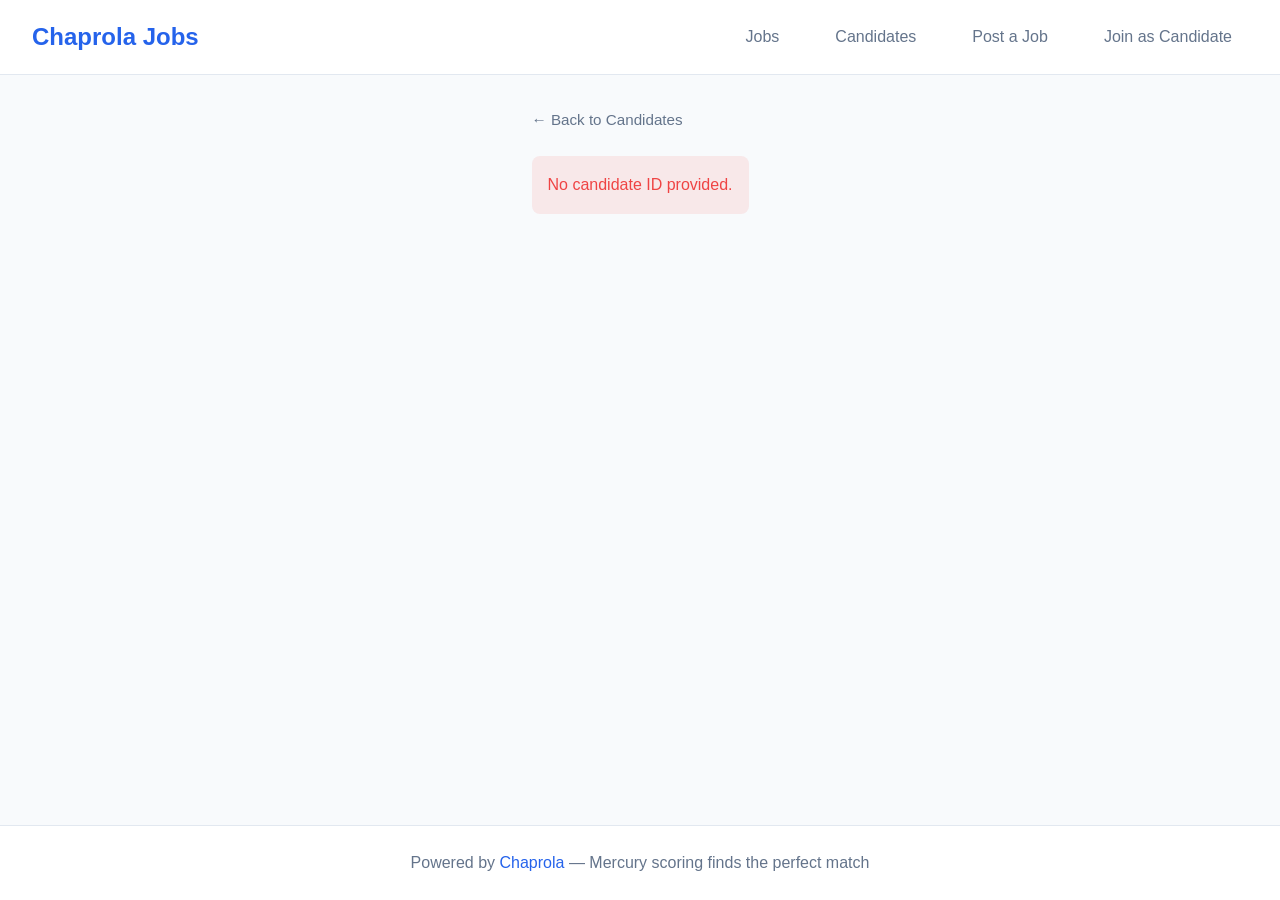
==== frontend/candidate.html @ 4e5301ca "Build chaprola-jobs frontend with Mercury matching" ====
<!DOCTYPE html>
<html lang="en">
<head>
    <meta charset="UTF-8">
    <meta name="viewport" content="width=device-width, initial-scale=1.0">
    <title>Candidate Detail - Chaprola Jobs</title>
    <link rel="stylesheet" href="styles.css">
</head>
<body>
    <nav class="navbar">
        <div class="nav-brand"><a href="/">Chaprola Jobs</a></div>
        <div class="nav-links">
            <a href="/">Jobs</a>
            <a href="candidates.html">Candidates</a>
            <a href="post-job.html">Post a Job</a>
            <a href="post-candidate.html">Join as Candidate</a>
        </div>
    </nav>
    <main class="container">
        <a href="candidates.html" class="back-link">&larr; Back to Candidates</a>
        <div id="cand-detail" class="detail-container">
            <div class="loading">Loading candidate...</div>
        </div>
    </main>
    <footer class="footer">
        <p>Powered by <a href="https://chaprola.org" target="_blank">Chaprola</a> &mdash; Mercury scoring finds the perfect match</p>
    </footer>
    <script src="api.js"></script>
    <script>
    document.addEventListener('DOMContentLoaded', async () => {
        const container = document.getElementById('cand-detail');
        const candId = getParam('id');
        if (!candId) { container.innerHTML = '<div class="error">No candidate ID provided.</div>'; return; }

        try {
            const c = await getCandidate(candId);
            if (!c) { container.innerHTML = '<div class="error">Candidate not found.</div>'; return; }
            document.title = `${c.name} - Chaprola Jobs`;

            container.innerHTML = `
                <div class="detail-header">
                    <div style="display:flex;justify-content:space-between;align-items:start;">
                        <div>
                            <h1 class="detail-title">${c.name}</h1>
                            <div class="detail-subtitle">${c.headline || ''}</div>
                        </div>
                        ${c.remote_only === 'true' ? '<span class="card-badge remote" style="font-size:1rem;padding:.5rem 1rem;">Remote Only</span>' : ''}
                    </div>
                    <div class="detail-meta">
                        <span>📍 ${c.location}</span>
                        <span>💰 $${parseInt(c.desired_salary).toLocaleString()} desired</span>
                        <span>📅 ${c.experience_years} years experience</span>
                        <span>✉️ ${c.email}</span>
                    </div>
                </div>
                <div class="detail-section">
                    <h2>Skills</h2>
                    <div class="card-skills" style="padding-top:0;">
                        ${parseSkills(c.skills).map(s => `<span class="skill-tag" style="font-size:.95rem;padding:.35rem .75rem;">${s}</span>`).join('')}
                    </div>
                </div>
                <div class="detail-section mercury-section" id="matches-section">
                    <h2>🎯 Mercury Match — Best Job Fits</h2>
                    <div id="matches-list"><div class="loading" style="color:rgba(255,255,255,.8);">Finding matching jobs...</div></div>
                </div>
            `;

            const matches = await findMatchingJobs(c);
            const matchesEl = document.getElementById('matches-list');
            if (!matches.length) {
                matchesEl.innerHTML = '<p style="opacity:.8;">No matching jobs found.</p>';
            } else {
                const maxScore = matches[0]._mercury_score || 1;
                matchesEl.innerHTML = matches.map(j => {
                    const pct = Math.round(((j._mercury_score || 0) / maxScore) * 100);
                    const color = pct >= 80 ? '#10b981' : pct >= 60 ? '#f59e0b' : '#ef4444';
                    return `
                    <a href="job.html?id=${j.job_id}" class="match-card" style="text-decoration:none;color:white;">
                        <div class="match-info">
                            <div class="match-name">${j.title}</div>
                            <div class="match-detail">${j.company}</div>
                            <div class="match-detail" style="margin-top:.25rem;">${j.location} &middot; ${formatSalary(j.salary_min, j.salary_max)} &middot; ${j.experience_years}+ yrs</div>
                        </div>
                        <div class="match-score">
                            <div class="score-value" style="color:${color};">${pct}%</div>
                            <div class="score-label">match</div>
                            <div class="score-bar"><div class="score-fill" style="width:${pct}%;background:${color};"></div></div>
                        </div>
                    </a>`;
                }).join('');
            }
        } catch (e) {
            container.innerHTML = `<div class="error">Error: ${e.message}</div>`;
        }
    });
    </script>
</body>
</html>
---- frontend/styles.css ----
/* CSS Reset and Base Styles */
*, *::before, *::after {
    box-sizing: border-box;
    margin: 0;
    padding: 0;
}

:root {
    --primary: #2563eb;
    --primary-dark: #1d4ed8;
    --secondary: #64748b;
    --success: #10b981;
    --warning: #f59e0b;
    --danger: #ef4444;
    --background: #f8fafc;
    --surface: #ffffff;
    --text: #1e293b;
    --text-muted: #64748b;
    --border: #e2e8f0;
    --shadow: 0 1px 3px rgba(0, 0, 0, 0.1), 0 1px 2px rgba(0, 0, 0, 0.06);
    --shadow-lg: 0 10px 15px -3px rgba(0, 0, 0, 0.1), 0 4px 6px -2px rgba(0, 0, 0, 0.05);
    --radius: 8px;
    --radius-lg: 12px;
}

body {
    font-family: -apple-system, BlinkMacSystemFont, 'Segoe UI', Roboto, Oxygen, Ubuntu, sans-serif;
    background: var(--background);
    color: var(--text);
    line-height: 1.6;
    min-height: 100vh;
    display: flex;
    flex-direction: column;
}

/* Navigation */
.navbar {
    background: var(--surface);
    border-bottom: 1px solid var(--border);
    padding: 1rem 2rem;
    display: flex;
    justify-content: space-between;
    align-items: center;
    position: sticky;
    top: 0;
    z-index: 100;
}

.nav-brand a {
    font-size: 1.5rem;
    font-weight: 700;
    color: var(--primary);
    text-decoration: none;
}

.nav-links {
    display: flex;
    gap: 1.5rem;
}

.nav-links a {
    color: var(--text-muted);
    text-decoration: none;
    font-weight: 500;
    padding: 0.5rem 1rem;
    border-radius: var(--radius);
    transition: all 0.2s;
}

.nav-links a:hover,
.nav-links a.active {
    color: var(--primary);
    background: rgba(37, 99, 235, 0.1);
}

/* Container */
.container {
    max-width: 1200px;
    margin: 0 auto;
    padding: 2rem;
    flex: 1;
}

/* Page Header */
.page-header {
    text-align: center;
    margin-bottom: 2rem;
}

.page-header h1 {
    font-size: 2.5rem;
    font-weight: 700;
    margin-bottom: 0.5rem;
}

.subtitle {
    color: var(--text-muted);
    font-size: 1.1rem;
}

/* Filters */
.filters {
    display: flex;
    gap: 1rem;
    margin-bottom: 2rem;
    flex-wrap: wrap;
}

.search-input,
.filter-select {
    padding: 0.75rem 1rem;
    border: 1px solid var(--border);
    border-radius: var(--radius);
    font-size: 1rem;
    background: var(--surface);
    transition: border-color 0.2s, box-shadow 0.2s;
}

.search-input {
    flex: 1;
    min-width: 200px;
}

.search-input:focus,
.filter-select:focus {
    outline: none;
    border-color: var(--primary);
    box-shadow: 0 0 0 3px rgba(37, 99, 235, 0.1);
}

/* Cards Grid */
.cards-grid {
    display: grid;
    grid-template-columns: repeat(auto-fill, minmax(350px, 1fr));
    gap: 1.5rem;
}

/* Job/Candidate Card */
.card {
    background: var(--surface);
    border-radius: var(--radius-lg);
    box-shadow: var(--shadow);
    padding: 1.5rem;
    transition: transform 0.2s, box-shadow 0.2s;
    display: flex;
    flex-direction: column;
}

.card:hover {
    transform: translateY(-2px);
    box-shadow: var(--shadow-lg);
}

.card-header {
    display: flex;
    justify-content: space-between;
    align-items: flex-start;
    margin-bottom: 1rem;
}

.card-title {
    font-size: 1.25rem;
    font-weight: 600;
    color: var(--text);
    margin-bottom: 0.25rem;
}

.card-company,
.card-headline {
    color: var(--text-muted);
    font-size: 0.95rem;
}

.card-badge {
    background: rgba(37, 99, 235, 0.1);
    color: var(--primary);
    padding: 0.25rem 0.75rem;
    border-radius: 999px;
    font-size: 0.85rem;
    font-weight: 500;
    white-space: nowrap;
}

.card-badge.remote {
    background: rgba(16, 185, 129, 0.1);
    color: var(--success);
}

.card-meta {
    display: flex;
    flex-wrap: wrap;
    gap: 1rem;
    margin: 1rem 0;
    font-size: 0.9rem;
    color: var(--text-muted);
}

.card-meta span {
    display: flex;
    align-items: center;
    gap: 0.25rem;
}

.card-skills {
    display: flex;
    flex-wrap: wrap;
    gap: 0.5rem;
    margin-top: auto;
    padding-top: 1rem;
}

.skill-tag {
    background: var(--background);
    color: var(--text-muted);
    padding: 0.25rem 0.5rem;
    border-radius: var(--radius);
    font-size: 0.8rem;
}

.card-actions {
    display: flex;
    gap: 0.75rem;
    margin-top: 1.25rem;
    padding-top: 1.25rem;
    border-top: 1px solid var(--border);
}

/* Buttons */
.btn {
    display: inline-flex;
    align-items: center;
    justify-content: center;
    padding: 0.75rem 1.5rem;
    border-radius: var(--radius);
    font-size: 0.95rem;
    font-weight: 500;
    text-decoration: none;
    cursor: pointer;
    transition: all 0.2s;
    border: none;
}

.btn-primary {
    background: var(--primary);
    color: white;
}

.btn-primary:hover {
    background: var(--primary-dark);
}

.btn-secondary {
    background: var(--background);
    color: var(--text);
    border: 1px solid var(--border);
}

.btn-secondary:hover {
    background: var(--border);
}

.btn-sm {
    padding: 0.5rem 1rem;
    font-size: 0.85rem;
}

/* Detail Page */
.detail-container {
    max-width: 800px;
    margin: 0 auto;
}

.detail-header {
    background: var(--surface);
    border-radius: var(--radius-lg);
    padding: 2rem;
    margin-bottom: 1.5rem;
    box-shadow: var(--shadow);
}

.detail-title {
    font-size: 2rem;
    margin-bottom: 0.5rem;
}

.detail-subtitle {
    font-size: 1.2rem;
    color: var(--text-muted);
    margin-bottom: 1rem;
}

.detail-meta {
    display: flex;
    flex-wrap: wrap;
    gap: 1.5rem;
    margin-top: 1rem;
}

.detail-section {
    background: var(--surface);
    border-radius: var(--radius-lg);
    padding: 1.5rem;
    margin-bottom: 1.5rem;
    box-shadow: var(--shadow);
}

.detail-section h2 {
    font-size: 1.25rem;
    margin-bottom: 1rem;
    padding-bottom: 0.75rem;
    border-bottom: 1px solid var(--border);
}

/* Mercury Score Display */
.mercury-section {
    background: linear-gradient(135deg, var(--primary) 0%, #7c3aed 100%);
    color: white;
}

.mercury-section h2 {
    color: white;
    border-color: rgba(255, 255, 255, 0.2);
}

.match-card {
    background: rgba(255, 255, 255, 0.1);
    border-radius: var(--radius);
    padding: 1rem;
    margin-bottom: 0.75rem;
    display: flex;
    justify-content: space-between;
    align-items: center;
    transition: background 0.2s;
}

.match-card:hover {
    background: rgba(255, 255, 255, 0.2);
}

.match-info {
    flex: 1;
}

.match-name {
    font-weight: 600;
    font-size: 1.1rem;
    margin-bottom: 0.25rem;
}

.match-detail {
    opacity: 0.9;
    font-size: 0.9rem;
}

.match-score {
    display: flex;
    flex-direction: column;
    align-items: center;
    margin-left: 1rem;
}

.score-value {
    font-size: 2rem;
    font-weight: 700;
}

.score-label {
    font-size: 0.75rem;
    opacity: 0.8;
    text-transform: uppercase;
}

.score-bar {
    width: 100px;
    height: 8px;
    background: rgba(255, 255, 255, 0.2);
    border-radius: 4px;
    overflow: hidden;
    margin-top: 0.5rem;
}

.score-fill {
    height: 100%;
    background: white;
    border-radius: 4px;
    transition: width 0.5s ease-out;
}

/* Form Styles */
.form-group {
    margin-bottom: 1.5rem;
}

.form-label {
    display: block;
    font-weight: 500;
    margin-bottom: 0.5rem;
}

.form-input,
.form-textarea,
.form-select {
    width: 100%;
    padding: 0.75rem 1rem;
    border: 1px solid var(--border);
    border-radius: var(--radius);
    font-size: 1rem;
    background: var(--surface);
    transition: border-color 0.2s, box-shadow 0.2s;
}

.form-input:focus,
.form-textarea:focus,
.form-select:focus {
    outline: none;
    border-color: var(--primary);
    box-shadow: 0 0 0 3px rgba(37, 99, 235, 0.1);
}

.form-textarea {
    min-height: 120px;
    resize: vertical;
}

.form-row {
    display: grid;
    grid-template-columns: repeat(auto-fit, minmax(200px, 1fr));
    gap: 1rem;
}

.form-hint {
    font-size: 0.85rem;
    color: var(--text-muted);
    margin-top: 0.25rem;
}

/* Footer */
.footer {
    background: var(--surface);
    border-top: 1px solid var(--border);
    padding: 1.5rem;
    text-align: center;
    color: var(--text-muted);
}

.footer a {
    color: var(--primary);
    text-decoration: none;
}

/* Loading State */
.loading {
    text-align: center;
    padding: 3rem;
    color: var(--text-muted);
}

/* Error State */
.error {
    background: rgba(239, 68, 68, 0.1);
    color: var(--danger);
    padding: 1rem;
    border-radius: var(--radius);
    text-align: center;
}

/* Success State */
.success {
    background: rgba(16, 185, 129, 0.1);
    color: var(--success);
    padding: 1rem;
    border-radius: var(--radius);
    text-align: center;
}

/* Back Link */
.back-link {
    display: inline-flex;
    align-items: center;
    gap: 0.5rem;
    color: var(--text-muted);
    text-decoration: none;
    margin-bottom: 1.5rem;
    font-size: 0.95rem;
}

.back-link:hover {
    color: var(--primary);
}

/* Responsive */
@media (max-width: 768px) {
    .navbar {
        flex-direction: column;
        gap: 1rem;
        padding: 1rem;
    }

    .nav-links {
        flex-wrap: wrap;
        justify-content: center;
    }

    .container {
        padding: 1rem;
    }

    .page-header h1 {
        font-size: 1.75rem;
    }

    .cards-grid {
        grid-template-columns: 1fr;
    }

    .filters {
        flex-direction: column;
    }

    .detail-meta {
        flex-direction: column;
        gap: 0.75rem;
    }
}
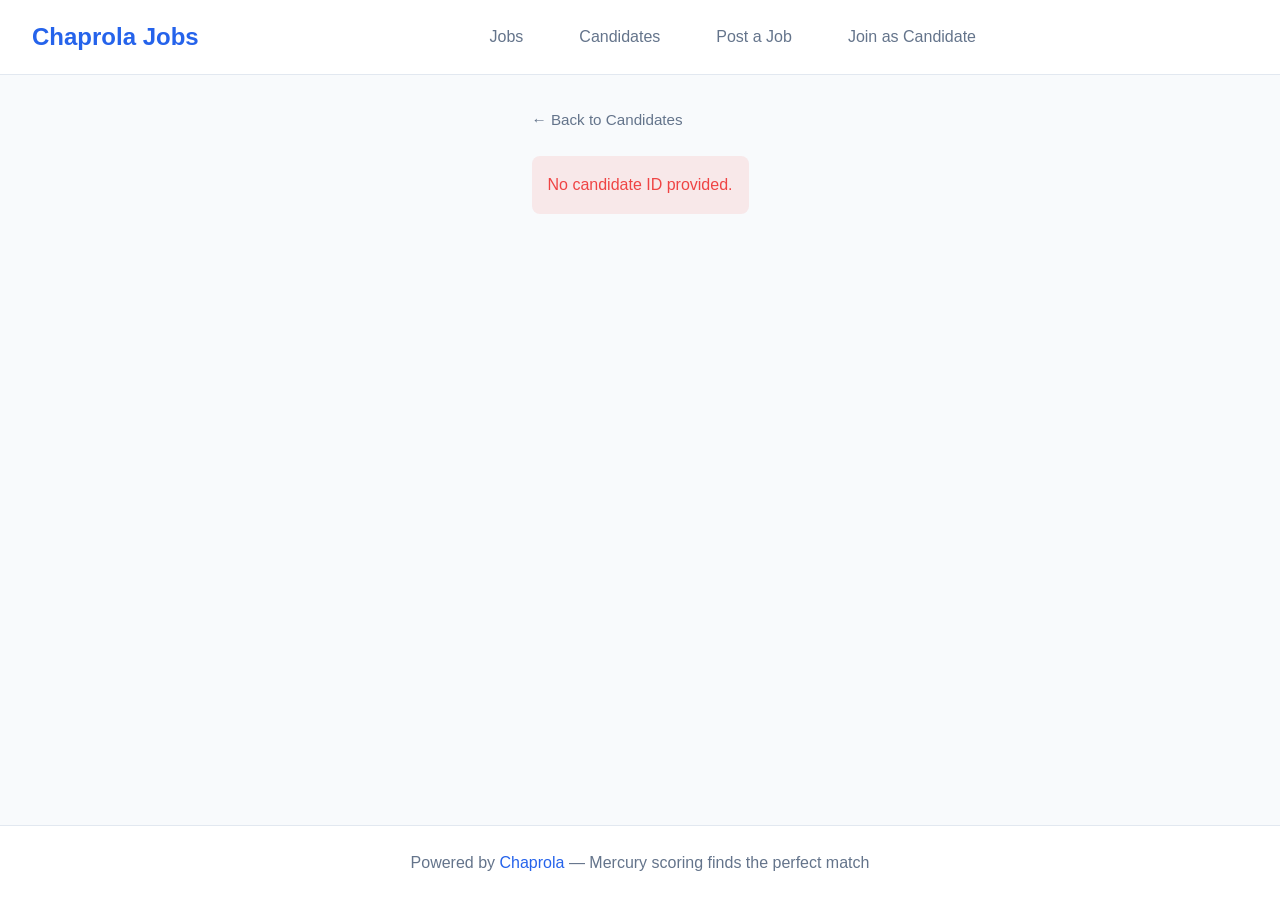
==== commit 9c4d6e36: "vogel-rework: all 3 must-fix items shipped A1: Match percentages now render as absolute (raw _mercur" ====
--- a/frontend/candidate.html
+++ b/frontend/candidate.html
@@ -5,12 +5,213 @@
     <meta name="viewport" content="width=device-width, initial-scale=1.0">
     <title>Candidate Detail - Chaprola Jobs</title>
     <link rel="stylesheet" href="styles.css">
+    <!-- chp-auth-widget: chaprola-auth.js -->
+    <script src="https://chaprola.org/chaprola-auth.js"></script>
 </head>
 <body>
+    <!-- BEGIN chp-auth-widget -->
+
+<div id="chp-auth-bar" class="chp-auth-bar" aria-label="Account">
+  <span id="chp-auth-identity" class="chp-auth-identity" hidden></span>
+  <button id="chp-auth-login-btn" class="chp-auth-btn chp-auth-btn--primary" type="button" hidden>Log in</button>
+  <button id="chp-auth-signup-btn" class="chp-auth-btn" type="button" hidden>Sign up</button>
+  <button id="chp-auth-logout-btn" class="chp-auth-btn" type="button" hidden>Log out</button>
+</div>
+
+<dialog id="chp-auth-dialog" class="chp-auth-dialog">
+  <form id="chp-auth-form" method="dialog" class="chp-auth-form">
+    <h2 id="chp-auth-title">Log in</h2>
+    <label>
+      <span>Email</span>
+      <input id="chp-auth-email" type="email" autocomplete="username" required>
+    </label>
+    <label>
+      <span>Password</span>
+      <input id="chp-auth-password" type="password" autocomplete="current-password" required minlength="8">
+    </label>
+    <label id="chp-auth-displayname-label" hidden>
+      <span>Display name (optional)</span>
+      <input id="chp-auth-displayname" type="text" autocomplete="nickname">
+    </label>
+    <div id="chp-auth-error" class="chp-auth-error" role="alert"></div>
+    <div class="chp-auth-actions">
+      <button value="cancel" class="chp-auth-btn">Cancel</button>
+      <button id="chp-auth-submit" value="submit" class="chp-auth-btn chp-auth-btn--primary" type="submit">Log in</button>
+    </div>
+  </form>
+</dialog>
+
+<style>
+  .chp-auth-bar {
+    position: fixed;
+    top: 0.75rem;
+    right: 0.75rem;
+    z-index: 9999;
+    display: flex;
+    gap: 0.5rem;
+    align-items: center;
+    font: 14px/1.3 -apple-system, BlinkMacSystemFont, "Segoe UI", Roboto, sans-serif;
+  }
+  .chp-auth-identity {
+    padding: 0.2rem 0.6rem;
+    color: #94a3b8;
+    font-size: 0.85rem;
+  }
+  .chp-auth-btn {
+    padding: 0.35rem 0.85rem;
+    border: 1px solid #334155;
+    background: #0f172a;
+    color: #e2e8f0;
+    border-radius: 6px;
+    cursor: pointer;
+    font: inherit;
+  }
+  .chp-auth-btn:hover { background: #1e293b; }
+  .chp-auth-btn--primary {
+    background: #2563eb;
+    border-color: #2563eb;
+    color: white;
+  }
+  .chp-auth-btn--primary:hover { background: #1d4ed8; }
+  .chp-auth-dialog {
+    max-width: 360px;
+    border: 1px solid #334155;
+    background: #0b1220;
+    color: #e2e8f0;
+    border-radius: 10px;
+    padding: 1.25rem;
+    font: 14px/1.5 -apple-system, BlinkMacSystemFont, "Segoe UI", Roboto, sans-serif;
+  }
+  .chp-auth-dialog::backdrop { background: rgba(0,0,0,0.5); }
+  .chp-auth-form h2 { margin: 0 0 0.75rem; font-size: 1.25rem; color: #f1f5f9; }
+  .chp-auth-form label { display: block; margin: 0.5rem 0; }
+  .chp-auth-form label span { display: block; font-size: 0.85rem; color: #94a3b8; margin-bottom: 0.2rem; }
+  .chp-auth-form input {
+    width: 100%;
+    padding: 0.5rem 0.7rem;
+    border: 1px solid #334155;
+    background: #0f172a;
+    color: #e2e8f0;
+    border-radius: 6px;
+    font: inherit;
+    box-sizing: border-box;
+  }
+  .chp-auth-error {
+    min-height: 1.2em;
+    color: #fca5a5;
+    font-size: 0.85rem;
+    margin-top: 0.5rem;
+  }
+  .chp-auth-actions {
+    display: flex;
+    justify-content: flex-end;
+    gap: 0.5rem;
+    margin-top: 0.75rem;
+  }
+</style>
+
+<script>
+(function () {
+  var bar = document.getElementById('chp-auth-bar');
+  var identity = document.getElementById('chp-auth-identity');
+  var loginBtn = document.getElementById('chp-auth-login-btn');
+  var signupBtn = document.getElementById('chp-auth-signup-btn');
+  var logoutBtn = document.getElementById('chp-auth-logout-btn');
+  var dialog = document.getElementById('chp-auth-dialog');
+  var form = document.getElementById('chp-auth-form');
+  var title = document.getElementById('chp-auth-title');
+  var submit = document.getElementById('chp-auth-submit');
+  var emailIn = document.getElementById('chp-auth-email');
+  var passIn = document.getElementById('chp-auth-password');
+  var nameLabel = document.getElementById('chp-auth-displayname-label');
+  var nameIn = document.getElementById('chp-auth-displayname');
+  var errorBox = document.getElementById('chp-auth-error');
+  var mode = 'login';
+
+  function waitForAuth() {
+    if (window.chaprolaAuth) return Promise.resolve();
+    return new Promise(function (resolve) {
+      var tries = 0;
+      var timer = setInterval(function () {
+        if (window.chaprolaAuth || ++tries > 50) {
+          clearInterval(timer);
+          resolve();
+        }
+      }, 100);
+    });
+  }
+
+  function render() {
+    var user = window.chaprolaAuth && window.chaprolaAuth.getUser();
+    if (user) {
+      identity.hidden = false;
+      identity.textContent = user.display_name || user.email || 'signed in';
+      logoutBtn.hidden = false;
+      loginBtn.hidden = true;
+      signupBtn.hidden = true;
+    } else {
+      identity.hidden = true;
+      logoutBtn.hidden = true;
+      loginBtn.hidden = false;
+      signupBtn.hidden = false;
+    }
+  }
+
+  function openDialog(nextMode) {
+    mode = nextMode;
+    title.textContent = mode === 'signup' ? 'Sign up' : 'Log in';
+    submit.textContent = mode === 'signup' ? 'Sign up' : 'Log in';
+    nameLabel.hidden = mode !== 'signup';
+    errorBox.textContent = '';
+    form.reset();
+    dialog.showModal();
+  }
+
+  form.addEventListener('submit', async function (ev) {
+    ev.preventDefault();
+    errorBox.textContent = '';
+    submit.disabled = true;
+    try {
+      var body = { email: emailIn.value.trim(), password: passIn.value };
+      if (mode === 'signup') {
+        var dn = nameIn.value.trim();
+        if (dn) body.display_name = dn;
+        await window.chaprolaAuth.signup(body);
+      } else {
+        await window.chaprolaAuth.login(body);
+      }
+      await window.chaprolaAuth.me();
+      dialog.close();
+      render();
+    } catch (err) {
+      errorBox.textContent = (err && err.message) || String(err);
+    } finally {
+      submit.disabled = false;
+    }
+  });
+
+  loginBtn.addEventListener('click', function () { openDialog('login'); });
+  signupBtn.addEventListener('click', function () { openDialog('signup'); });
+  logoutBtn.addEventListener('click', async function () {
+    await window.chaprolaAuth.logout();
+    render();
+  });
+
+  waitForAuth().then(function () {
+    if (!window.chaprolaAuth) {
+      bar.style.display = 'none';
+      return;
+    }
+    window.chaprolaAuth.onAuthChange(render);
+    window.chaprolaAuth.me().catch(function () {}).finally(render);
+  });
+})();
+</script>
+    <!-- END chp-auth-widget -->
     <nav class="navbar">
-        <div class="nav-brand"><a href="/">Chaprola Jobs</a></div>
+        <div class="nav-brand"><a href="./">Chaprola Jobs</a></div>
         <div class="nav-links">
-            <a href="/">Jobs</a>
+            <a href="./">Jobs</a>
             <a href="candidates.html">Candidates</a>
             <a href="post-job.html">Post a Job</a>
             <a href="post-candidate.html">Join as Candidate</a>
@@ -25,7 +226,7 @@
     <footer class="footer">
         <p>Powered by <a href="https://chaprola.org" target="_blank">Chaprola</a> &mdash; Mercury scoring finds the perfect match</p>
     </footer>
-    <script src="api.js"></script>
+    <script src="api.js?v=20260424-r3"></script>
     <script>
     document.addEventListener('DOMContentLoaded', async () => {
         const container = document.getElementById('cand-detail');
@@ -50,7 +251,6 @@
                         <span>📍 ${c.location}</span>
                         <span>💰 $${parseInt(c.desired_salary).toLocaleString()} desired</span>
                         <span>📅 ${c.experience_years} years experience</span>
-                        <span>✉️ ${c.email}</span>
                     </div>
                 </div>
                 <div class="detail-section">
@@ -70,9 +270,12 @@
             if (!matches.length) {
                 matchesEl.innerHTML = '<p style="opacity:.8;">No matching jobs found.</p>';
             } else {
-                const maxScore = matches[0]._mercury_score || 1;
+                // Absolute percentage (Mercury scores are already
+                // normalised 0-1). Don't rescale to maxScore — that
+                // dressed weak result sets up as 100% by definition
+                // (Vogel A1, 2026-04-23).
                 matchesEl.innerHTML = matches.map(j => {
-                    const pct = Math.round(((j._mercury_score || 0) / maxScore) * 100);
+                    const pct = Math.round((j._mercury_score || 0) * 100);
                     const color = pct >= 80 ? '#10b981' : pct >= 60 ? '#f59e0b' : '#ef4444';
                     return `
                     <a href="job.html?id=${j.job_id}" class="match-card" style="text-decoration:none;color:white;">
--- a/frontend/styles.css
+++ b/frontend/styles.css
@@ -33,17 +33,27 @@
     flex-direction: column;
 }
 
-/* Navigation */
+/* Navigation
+   The chp-auth-widget is fixed top-right at z-index 9999 (~280px wide
+   when logged in: identity badge + Log out button). Reserve right
+   padding on the navbar so the rightmost nav link can never collide
+   with it (Vogel A3 2026-04-23). */
 .navbar {
     background: var(--surface);
     border-bottom: 1px solid var(--border);
-    padding: 1rem 2rem;
+    padding: 1rem 18rem 1rem 2rem;
     display: flex;
     justify-content: space-between;
     align-items: center;
     position: sticky;
     top: 0;
     z-index: 100;
+}
+
+@media (max-width: 600px) {
+    .navbar {
+        padding-right: 2rem;
+    }
 }
 
 .nav-brand a {
@@ -488,6 +498,38 @@
     color: var(--primary);
 }
 
+/* Pagination */
+.pagination {
+    display: flex;
+    justify-content: center;
+    align-items: center;
+    gap: 1rem;
+    margin-top: 2rem;
+    padding-top: 2rem;
+    grid-column: 1 / -1;
+}
+
+.page-btn {
+    padding: 0.75rem 1.5rem;
+    border-radius: var(--radius);
+    font-size: 0.95rem;
+    font-weight: 500;
+    cursor: pointer;
+    transition: all 0.2s;
+    border: none;
+    background: var(--primary);
+    color: white;
+}
+
+.page-btn:hover {
+    background: var(--primary-dark);
+}
+
+.page-info {
+    color: var(--text-muted);
+    font-size: 0.95rem;
+}
+
 /* Responsive */
 @media (max-width: 768px) {
     .navbar {
